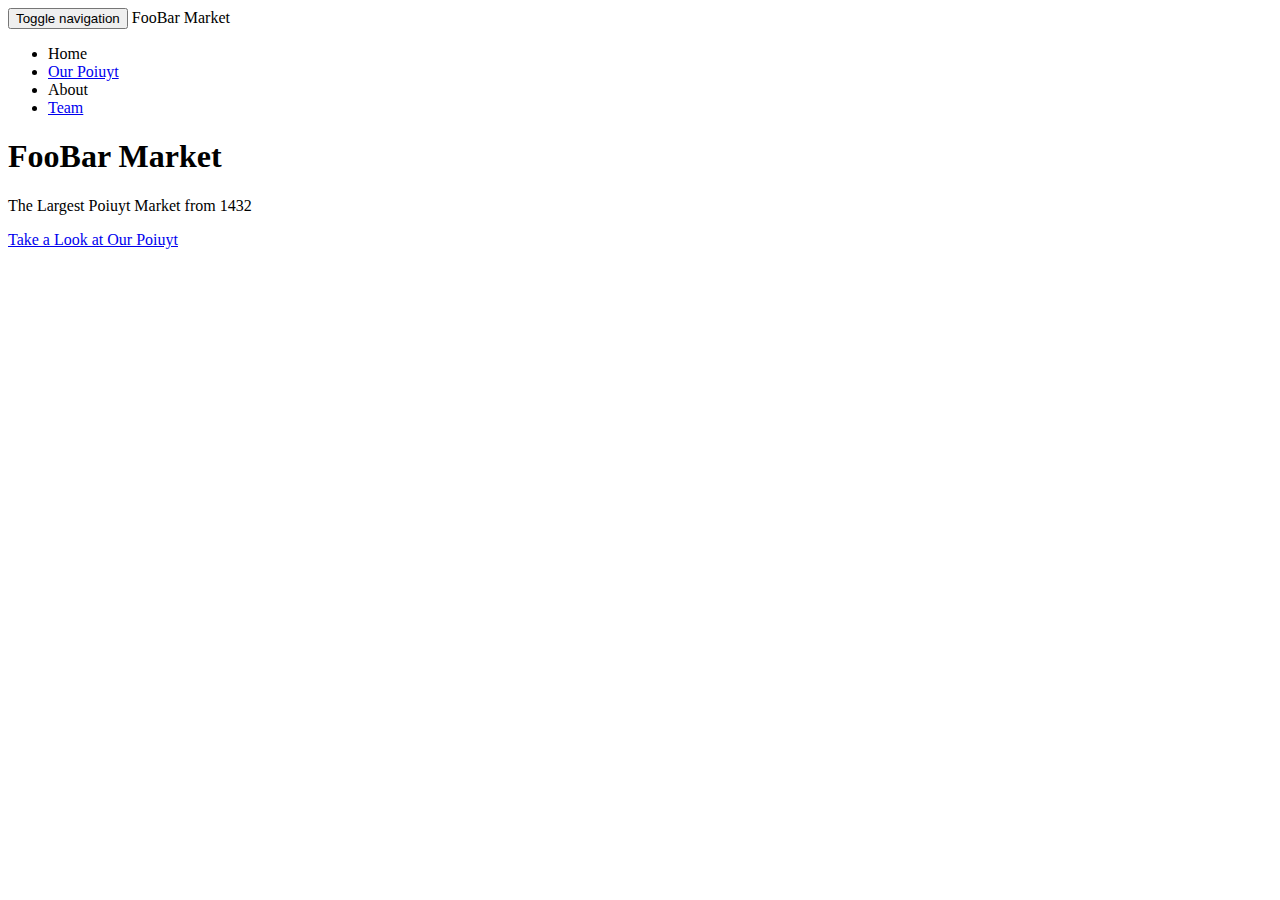
==== src/main/resources/templates/index.html @ 15cb8e67 "First Commit" ====
<html xmlns:th="http://www.thymeleaf.org"
	xmlns:layout="http://www.ultraq.net.nz/web/thymeleaf/layout">
<head>
<meta charset="utf-8" />
<meta http-equiv="X-UA-Compatible" content="IE=edge" />
<meta name="viewport" content="width=device-width, initial-scale=1" />
<!-- The above 3 meta tags *must* come first in the head; any other head content must come *after* these tags -->
<meta name="description" content="" />
<meta name="author" content="" />

<title>FooBar Market</title>

<!-- Bootstrap core CSS -->
<link href="css/bootstrap.css" rel="stylesheet" />

<!-- Custom styles for this template -->
<link href="css/my-template.css" rel="stylesheet" />

<!-- HTML5 shim and Respond.js for IE8 support of HTML5 elements and media queries -->
<!--[if lt IE 9]>
      <script src="https://oss.maxcdn.com/html5shiv/3.7.2/html5shiv.min.js"></script>
      <script src="https://oss.maxcdn.com/respond/1.4.2/respond.min.js"></script>
    <![endif]-->
</head>

<body>

	<nav class="navbar navbar-inverse navbar-fixed-top">
		<div class="container">
			<div class="navbar-header">
				<button type="button" class="navbar-toggle collapsed"
					data-toggle="collapse" data-target="#navbar" aria-expanded="false"
					aria-controls="navbar">
					<span class="sr-only">Toggle navigation</span> <span
						class="icon-bar"></span> <span class="icon-bar"></span> <span
						class="icon-bar"></span>
				</button>
				<span class="navbar-brand">FooBar Market</span>
			</div>
			<div id="navbar" class="collapse navbar-collapse">
				<ul class="nav navbar-nav">
					<li class="active"><a th:href="@{/}">Home</a></li>
					<li><a href="#products">Our Poiuyt</a></li>
					<li><a th:href="@{/about}">About</a></li>
					<li><a href="/team">Team</a></li>
				</ul>
			</div>
			<!--/.nav-collapse -->
		</div>
	</nav>

	<div class="container">

		<div class="jumbotron">
			<h1>FooBar Market</h1>
			<p class="lead">The Largest Poiuyt Market from 1432</p>
			<p>
				<a class="btn btn-lg btn-success" href="#" role="button">Take a
					Look at Our Poiuyt</a>
			</p>
		</div>

	</div>
	<!-- /.container -->


	<!-- Bootstrap core JavaScript
    ================================================== -->
	<!-- Placed at the end of the document so the pages load faster -->
	<script
		src="https://ajax.googleapis.com/ajax/libs/jquery/1.11.2/jquery.min.js"></script>
	<script src="js/bootstrap.js"></script>
</body>
</html>
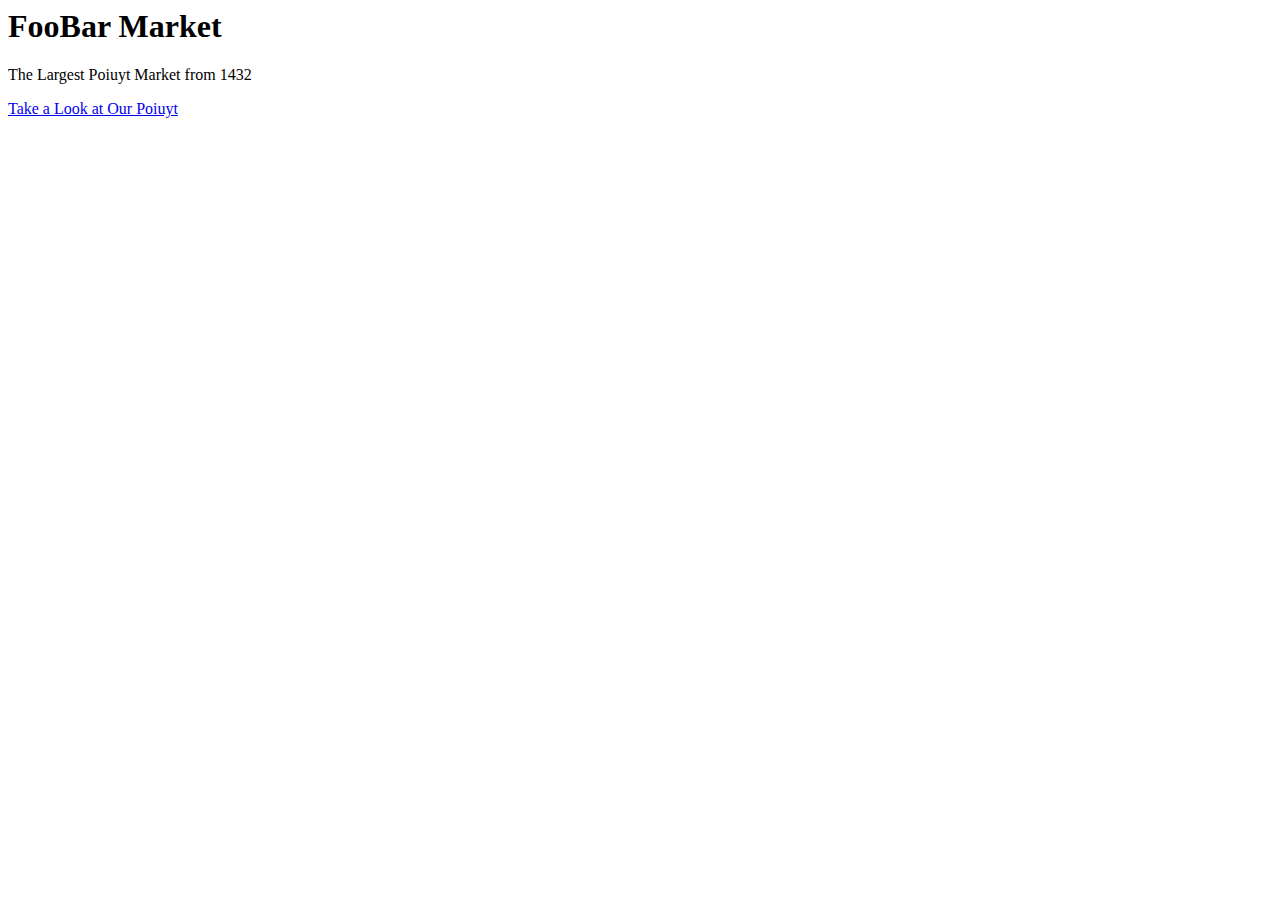
==== commit 64772c05: "Modified index and who-we-are pages to latest thymeleaf fragment updates." ====
--- a/src/main/resources/templates/index.html
+++ b/src/main/resources/templates/index.html
@@ -1,56 +1,9 @@
 <html xmlns:th="http://www.thymeleaf.org"
 	xmlns:layout="http://www.ultraq.net.nz/web/thymeleaf/layout">
-<head>
-<meta charset="utf-8" />
-<meta http-equiv="X-UA-Compatible" content="IE=edge" />
-<meta name="viewport" content="width=device-width, initial-scale=1" />
-<!-- The above 3 meta tags *must* come first in the head; any other head content must come *after* these tags -->
-<meta name="description" content="" />
-<meta name="author" content="" />
-
-<title>FooBar Market</title>
-
-<!-- Bootstrap core CSS -->
-<link href="css/bootstrap.css" rel="stylesheet" />
-
-<!-- Custom styles for this template -->
-<link href="css/my-template.css" rel="stylesheet" />
-
-<!-- HTML5 shim and Respond.js for IE8 support of HTML5 elements and media queries -->
-<!--[if lt IE 9]>
-      <script src="https://oss.maxcdn.com/html5shiv/3.7.2/html5shiv.min.js"></script>
-      <script src="https://oss.maxcdn.com/respond/1.4.2/respond.min.js"></script>
-    <![endif]-->
-</head>
-
+<head th:include="fragment/common :: head" />
 <body>
-
-	<nav class="navbar navbar-inverse navbar-fixed-top">
-		<div class="container">
-			<div class="navbar-header">
-				<button type="button" class="navbar-toggle collapsed"
-					data-toggle="collapse" data-target="#navbar" aria-expanded="false"
-					aria-controls="navbar">
-					<span class="sr-only">Toggle navigation</span> <span
-						class="icon-bar"></span> <span class="icon-bar"></span> <span
-						class="icon-bar"></span>
-				</button>
-				<span class="navbar-brand">FooBar Market</span>
-			</div>
-			<div id="navbar" class="collapse navbar-collapse">
-				<ul class="nav navbar-nav">
-					<li class="active"><a th:href="@{/}">Home</a></li>
-					<li><a href="#products">Our Poiuyt</a></li>
-					<li><a th:href="@{/about}">About</a></li>
-					<li><a href="/team">Team</a></li>
-				</ul>
-			</div>
-			<!--/.nav-collapse -->
-		</div>
-	</nav>
-
+	<div th:include="fragment/common :: header"></div>
 	<div class="container">
-
 		<div class="jumbotron">
 			<h1>FooBar Market</h1>
 			<p class="lead">The Largest Poiuyt Market from 1432</p>
@@ -59,11 +12,8 @@
 					Look at Our Poiuyt</a>
 			</p>
 		</div>
-
 	</div>
 	<!-- /.container -->
-
-
 	<!-- Bootstrap core JavaScript
     ================================================== -->
 	<!-- Placed at the end of the document so the pages load faster -->
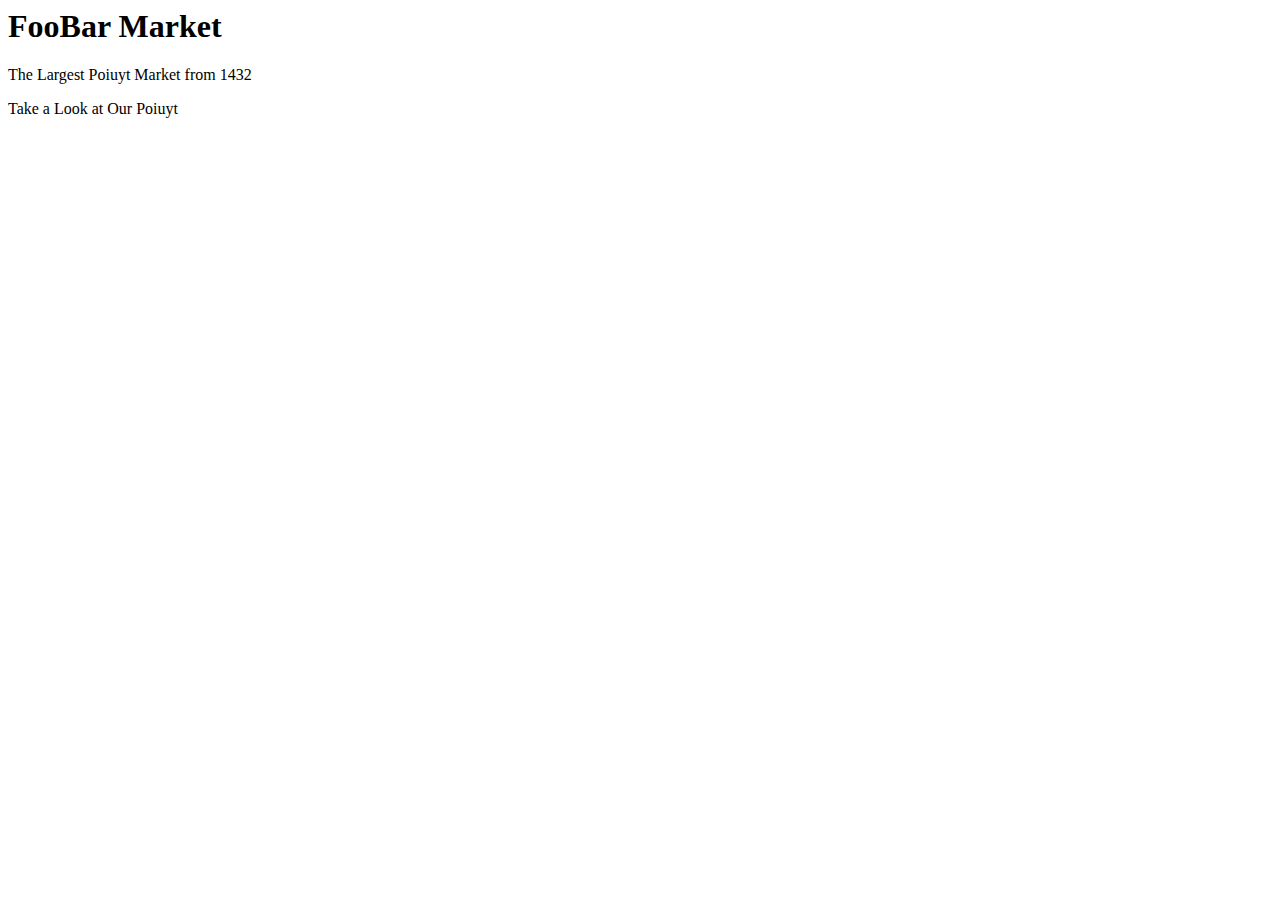
==== commit c5d9dfda: "Added categories page selection" ====
--- a/src/main/resources/templates/index.html
+++ b/src/main/resources/templates/index.html
@@ -8,7 +8,7 @@
 			<h1>FooBar Market</h1>
 			<p class="lead">The Largest Poiuyt Market from 1432</p>
 			<p>
-				<a class="btn btn-lg btn-success" href="#" role="button">Take a
+				<a class="btn btn-lg btn-success" th:href="@{/market/categories}" role="button">Take a
 					Look at Our Poiuyt</a>
 			</p>
 		</div>
